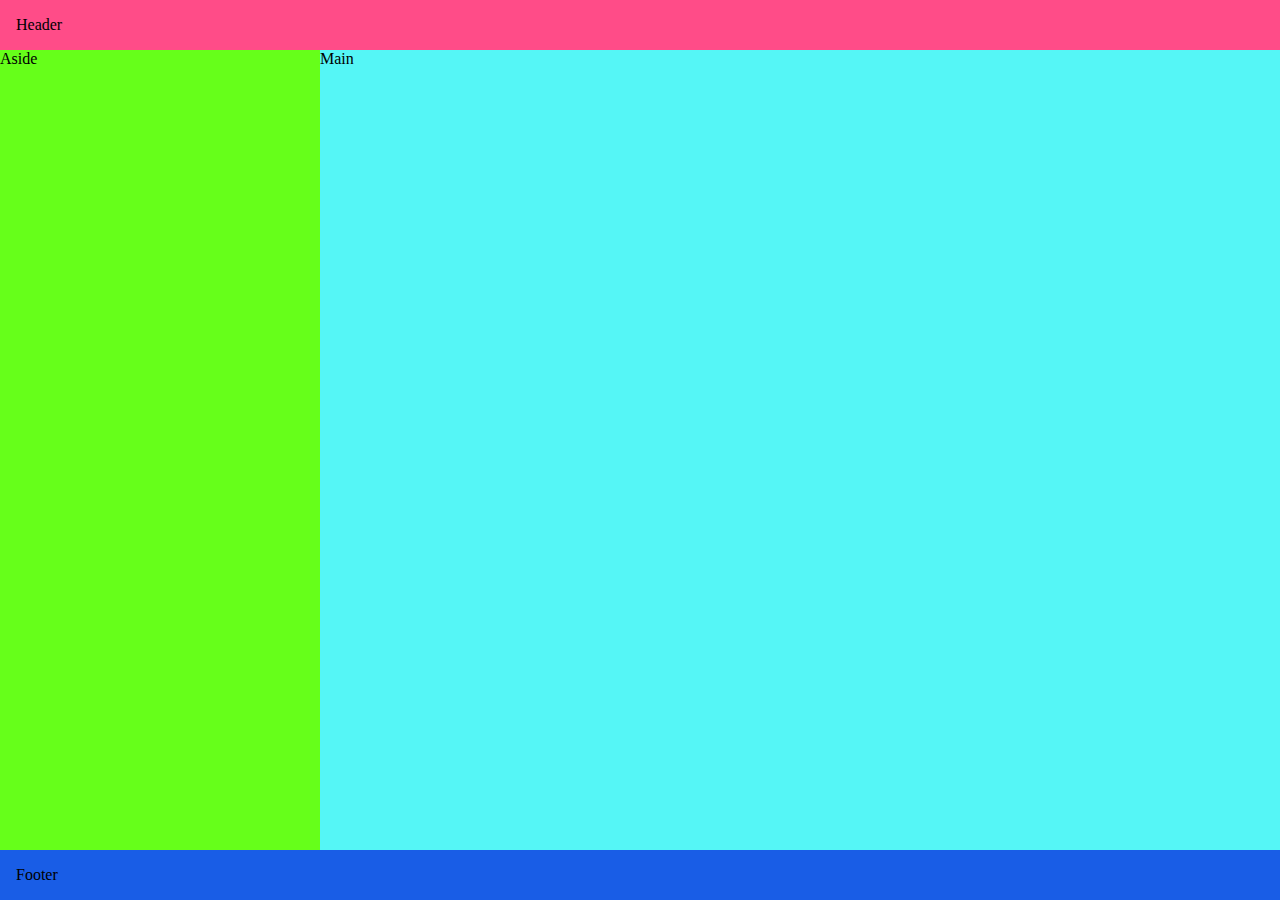
==== Flex-Box/Clase three/index.html @ 1b2b7b6d "Empezaomos con la clase de grid  ya la segunda parte del curso nos quedamos en finalizar la primera " ====
<!DOCTYPE html>
<html lang="en">
<head>
    <meta charset="UTF-8">
    <meta http-equiv="X-UA-Compatible" content="IE=edge">
    <link rel="stylesheet" href="./styles.css">
    <meta name="viewport" content="width=device-width, initial-scale=1.0">
    <title>Document</title>
</head>
<body>
    
    <!-- <h1>Hola Mundo</h1> -->

    <!-- <div class="card">
        <img class="card__poster" src="../imagenes/Slava_Ukraini.jpg" alt="los de ucrania">
        <p class="card__title">Lorem ipsum dolor sit amet consectetur adipisicing elit. 
            Amet sequi ad non quos debitis aliquam libero odio reiciendis 
            dicta temporibus! Illo repellat doloribus vel laboriosam 
            aperiam tenetur, veritatis possimus error!
        </p>
    </div> -->

    <!-- <ul class="menu">
        <li class="menu__item"><a href="" class="menu__link">Menu item</a></li>
        <li class="menu__item"><a href="" class="menu__link">Menu item</a></li>
        <li class="menu__item"><a href="" class="menu__link">Menu item</a></li>
        <li class="menu__item"><a href="" class="menu__link">Menu item</a></li>
        <li class="menu__item"><a href="" class="menu__link">Menu item</a></li>
        <li class="menu__item"><a href="" class="menu__link">Menu item</a></li>
        <li class="menu__item"><a href="" class="menu__link">Menu item</a></li>
        <li class="menu__item"><a href="" class="menu__link">Menu item</a></li>
        <li class="menu__item"><a href="" class="menu__link">Menu item</a></li>
    </ul> -->

    <!-- Banner animado -->

    <!-- <div class="banner">
        <div class="banner__item">
            <p class="banner__title">Cursos</p>
        </div>
        <div class="banner__item">
            <p class="banner__title">Profesores</p>
        </div>
        <div class="banner__item">
            <p class="banner__title">Especialidades</p>
        </div>
        <div class="banner__item">
            <p class="banner__title">Suscribete</p>
        </div>
    </div> -->

    <!-- <div class="header">
        <div style="background-color: pink;">
            <img src="../imagenes/hombre.jpg" alt="hombre">
        </div>
        <p>EDteam</p>
    </div> -->

    <!-- Chat -->

    <!-- <div class="chat">
        <div class="chat__entry">
            <div class="chat__user">
                <img src="https://lh3.googleusercontent.com/a-/AOh14GjqxLxQaq8M8-AgdO4WJY6v2kiO7MU05EulVK1YCg" alt="Alan">
            </div>
            <div class="chat__message">
                Lorem ipsum dolor sit amet, consectetur adipisicing elit. 
                Hic porro dolorem excepturi. Ea laborum ipsam debitis 
                repudiandae cumque dolores fuga error? Eos, quod ducimus! 
                Aliquam delectus laudantium aspernatur quod consequuntur.
            </div>
        </div>

        <div class="chat__entry">
            <div class="chat__user">
                <img src="https://lh3.googleusercontent.com/a-/AOh14GjqxLxQaq8M8-AgdO4WJY6v2kiO7MU05EulVK1YCg" alt="Alan">
            </div>
            <div class="chat__message">
                Lorem ipsum dolor sit amet, consectetur adipisicing elit. 
                Hic porro dolorem excepturi. 
            </div>
        </div>
    </div> -->

    <!-- Tarjetas de usuario -->

    
    <!-- <div class="user">
        <img class="user__img" src="https://lh3.googleusercontent.com/a-/AOh14GjqxLxQaq8M8-AgdO4WJY6v2kiO7MU05EulVK1YCg" alt="Alan Jair">
        <div>
            <div class="user__name">Alexys Lozada </div>
            <div class="user__country">Colombia</div>
            <div class="user__role">CTO</div>
        </div>
    </div>

    <div class="user">
        <img class="user__img" src="https://lh3.googleusercontent.com/a-/AOh14GjqxLxQaq8M8-AgdO4WJY6v2kiO7MU05EulVK1YCg" alt="Alan Jair">
        <div>
            <div class="user__name">Beto Quiroga</div>
            <div class="user__country">Bolivia</div>
            <div class="user__role">COO</div>
        </div>
    </div> -->

    <header>
        Header
    </header>
    <div class="content">
        <main>
            Main
        </main>
        <aside>
            Aside
        </aside>
    </div>
    <footer>
        Footer
    </footer>
</body>
</html>
---- Flex-Box/Clase three/styles.css ----
*{
    box-sizing: border-box;
    margin: 0;

}

/* body{
    display: flex;
    min-height: 100vh;
    /* justify-content: center;
    align-items: center; 
} */

/* h1{
    margin: 0;
    margin-left: auto;
    margin-top: auto;
    margin-bottom: auto;
    margin-right: auto;
} */

/* .card{
    margin: auto;
    width: 60%;
    position: relative;
}

.card__poster{
    width: 100%;
}

.card__title{
    position: absolute;
    padding: 1em;
    top: 0;
    left: 0;
    width: 100%;
    height: 100%;
    background: rgba(0,0,0,0.8);
    margin: 0;
    color: #fff; */
    /* Centrado absoluto */
    /* display: flex;
    justify-content: center;
    align-items: center;
    text-align: center;
}  */

/* reset ul */

/* .menu{
    list-style: none;
    padding-left: 0;
    margin-top: 0;
    margin-bottom: 0;
}

.menu__link{
    text-decoration: none;
    color: #eee;
} */

/* layout basico */

/* .menu{
    width: 50%;
    background: #333;
}

.menu__item{
    border-bottom: 1px solid #222;
}
.menu__item:hover{
    background: rgba(0,0,0,.5);
}

.menu__link{
    display: block;
    padding: .5em 1em;
} */

/* Agregar flexbox */

/* @media screen and (min-width:960px){
    .menu{
        display: flex;
        width: 100%;
    }

    .menu__item{
        flex: 1;
        border-bottom: none;
        border-right: 1px solid #222;
    }
    .menu__link{
        text-align: center;
    }
} */

/* Banner animado */

/* .banner{
    display: flex;
    background: yellow;
    height: 300px;
}

.banner__item{
    flex:1;
    color: #fff;
    font-weight: bold;
    font-size: 1.2em;
    display: flex;
    justify-content: center;
    align-items: center;
    transition: flex-grow 0.2s;
}
.banner__item:hover{
    flex-grow: 10;
}

.banner__item:hover .banner__title{
    transform: rotate(0);
}

.banner__item:nth-child(1){
    background: hsl(90, 100%, 40%);
}

.banner__item:nth-child(2){
    background: hsl(30, 100%, 40%);
}

.banner__item:nth-child(3){
    background: hsl(200, 100%, 40%);
}

.banner__item:nth-child(4){
    background: hsl(280, 100%, 40%);
}

.banner__title{
    margin: 0;
    transform: rotate(-90deg);
    transition: transform 0.2s 0.2s;
} */

/* Solucionar el problema de elementos aplastados */

/* .header{
    background: yellow;
    font-size: 3em;
    font-weight: bold;

    display: inline-flex;
    height: 200px;
    align-items: center;
}

.header p{
    margin:0;
} */

/* Chat */
/* 
.chat{
    width: 360px;
    background: #111;
    height: 80vh;
    padding: 1em;
}
.chat__entry{
    display: flex;
    margin-bottom: 1em;
}

.chat__user{
    width: 60px;
    height: 60px;
    flex:none;
}

.chat__user img{
    width: 100%;
}

.chat__message{
    padding-left: 1em;
    color: #ddd;
} */

/* Tarjetas de usuario */

/* .user{
    padding: 1em;
    border: 1px solid #ccc;
    background: #fff;
    border-radius: .25rem;
    margin: 1em;
    display: flex;
    align-items: center;
}

.user__img{
    border-radius: 50%;
    width: 80px;
    margin-right: 1em;
}


.user__name{

}

.user__country{

} 

.user__role{

}
*/

body{
    display: flex;
    flex-direction: column;
    min-height: 100vh;
}

.content{
    display: flex;
    flex:1;
}

header{
    background: hsl(340, 100%, 65%);
    padding: 1em;
}
main{
    background: hsl(180, 90%, 65%);
    flex:1;
}
aside{
    background: hsl(100, 100%, 55%);
    width: 25% ;
    order: -1;
}
footer{
    background: hsl(220, 80%, 50%) ;
    padding: 1em;
}
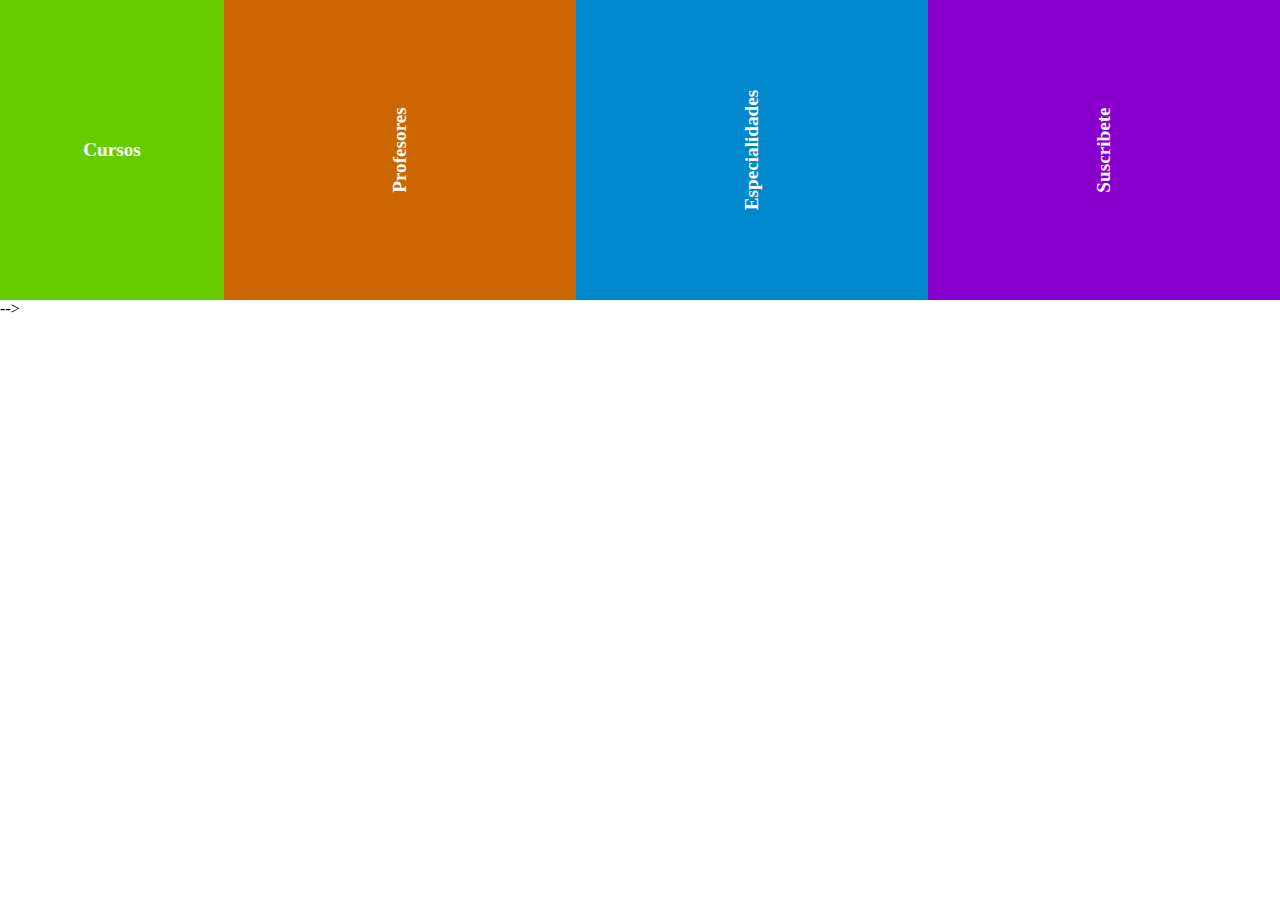
==== commit 9e2eb425: "move to drive" ====
--- a/Flex-Box/Clase three/index.html
+++ b/Flex-Box/Clase three/index.html
@@ -9,9 +9,9 @@
 </head>
 <body>
     
-    <!-- <h1>Hola Mundo</h1> -->
+    <!-- <h1>Hola Mundo</h1>
 
-    <!-- <div class="card">
+    <div class="card">
         <img class="card__poster" src="../imagenes/Slava_Ukraini.jpg" alt="los de ucrania">
         <p class="card__title">Lorem ipsum dolor sit amet consectetur adipisicing elit. 
             Amet sequi ad non quos debitis aliquam libero odio reiciendis 
@@ -34,7 +34,7 @@
 
     <!-- Banner animado -->
 
-    <!-- <div class="banner">
+    <div class="banner">
         <div class="banner__item">
             <p class="banner__title">Cursos</p>
         </div>
@@ -103,7 +103,7 @@
         </div>
     </div> -->
 
-    <header>
+    <!-- <header>
         Header
     </header>
     <div class="content">
@@ -116,6 +116,6 @@
     </div>
     <footer>
         Footer
-    </footer>
+    </footer> -->
 </body>
 </html>--- a/Flex-Box/Clase three/styles.css
+++ b/Flex-Box/Clase three/styles.css
@@ -7,19 +7,19 @@
 /* body{
     display: flex;
     min-height: 100vh;
-    /* justify-content: center;
+    justify-content: center;
     align-items: center; 
-} */
-
-/* h1{
+}
+
+h1{
     margin: 0;
     margin-left: auto;
     margin-top: auto;
     margin-bottom: auto;
     margin-right: auto;
-} */
-
-/* .card{
+}
+
+.card{
     margin: auto;
     width: 60%;
     position: relative;
@@ -99,14 +99,18 @@
 
 /* Banner animado */
 
-/* .banner{
+.banner{
     display: flex;
     background: yellow;
     height: 300px;
+    /* justify-content: space-around; */
 }
 
 .banner__item{
-    flex:1;
+    /* flex-grow: 1; */
+    flex-shrink: 1;
+    flex-basis: 30rem;
+    /* flex:1; */
     color: #fff;
     font-weight: bold;
     font-size: 1.2em;
@@ -116,7 +120,8 @@
     transition: flex-grow 0.2s;
 }
 .banner__item:hover{
-    flex-grow: 10;
+    /* flex-basis: 20rem; */
+    flex-shrink: 2;
 }
 
 .banner__item:hover .banner__title{
@@ -143,7 +148,7 @@
     margin: 0;
     transform: rotate(-90deg);
     transition: transform 0.2s 0.2s;
-} */
+}
 
 /* Solucionar el problema de elementos aplastados */
 
@@ -221,7 +226,7 @@
 }
 */
 
-body{
+/* body{
     display: flex;
     flex-direction: column;
     min-height: 100vh;
@@ -248,4 +253,4 @@
 footer{
     background: hsl(220, 80%, 50%) ;
     padding: 1em;
-}+} */